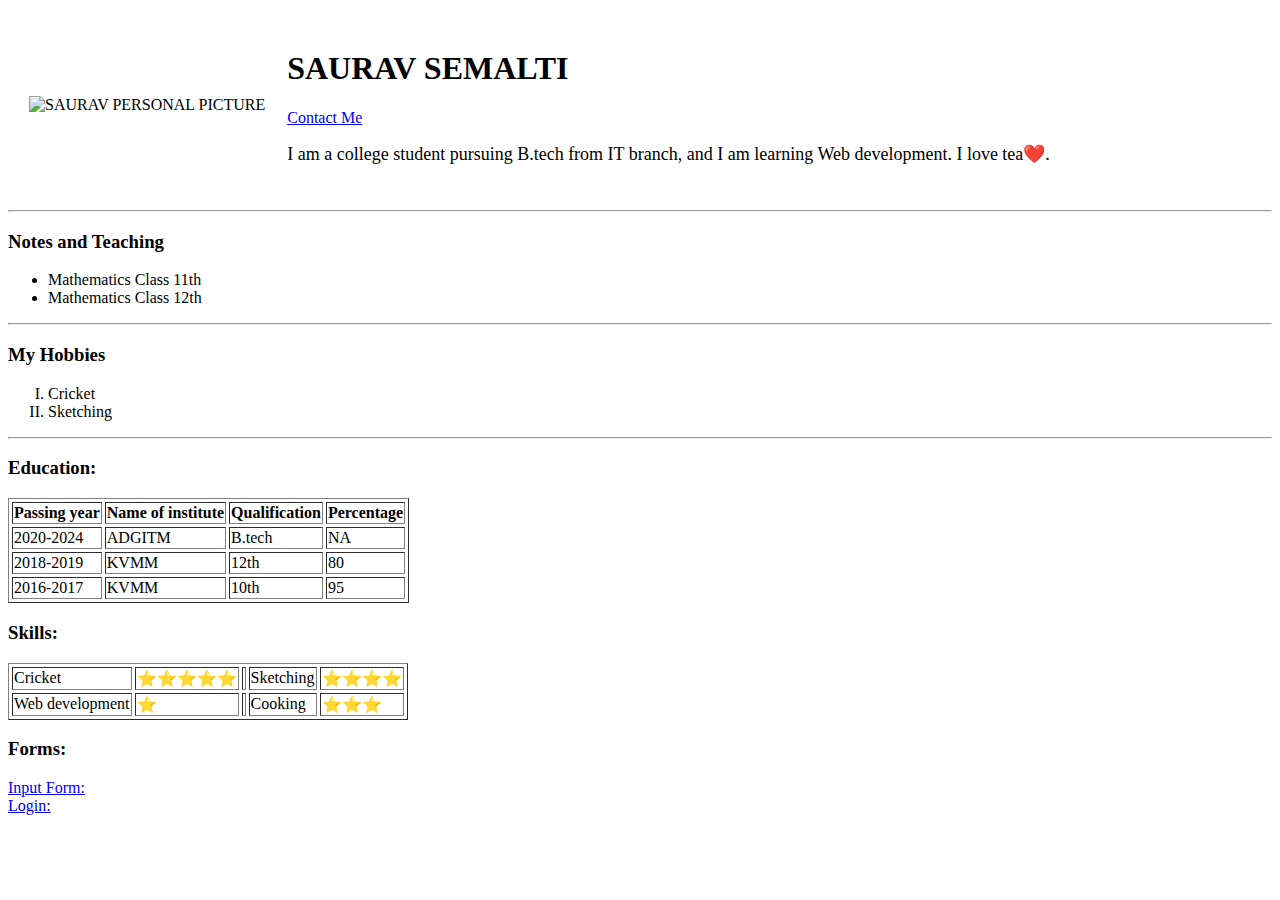
==== index.html @ b6c18e5d "Add files via upload" ====
<!DOCTYPE html>
<html lang="en" dir="ltr">

<head>
  <meta charset="utf-8">
  <title>SAURAV SEMALTI PERSONAL SITE</title>
  <link rel="stylesheet" href="css/Styles.css">
</head>

<body>
  <table cellspacing="20">
    <tr>
    <td><img src="https://github.com/Semalti1618/Saurav-profile-picture/blob/main/Semalti.png?raw=true" alt="SAURAV PERSONAL PICTURE"></td>
    <td><h1><strong><font size="6">SAURAV SEMALTI</font></strong></h1>
    <a href="Contact Me.html">Contact Me</a>
    <p><font size="4">I am a college student pursuing B.tech from IT branch, and I am learning Web development. I love tea❤️.</font></p>
    </td>
    </tr>
  </table>

  <hr>
  <h3>Notes and Teaching</h3>
  <ul>
    <li>Mathematics Class 11th</li>
    <li>Mathematics Class 12th</li>
  </ul>
  <hr>
  <h3>My Hobbies</h3>
  <ol>
    <li type="I">Cricket</li>
    <li type="I">Sketching</li>
  </ol>
  <hr>
  <h3>Education:</h3>
  <table border="1"  cellspacing="3">
    <thead>
      <th>Passing year</th>
      <th>Name of institute</th>
      <th>Qualification</th>
      <th>Percentage</th>
    </thead>
    <tbody>
      <tr>
        <td>2020-2024</td>
        <td>ADGITM</td>
        <td>B.tech</td>
        <td>NA</td>
      </tr>
      <tr>
        <td>2018-2019</td>
        <td>KVMM</td>
        <td>12th</td>
        <td>80</td>
      </tr>
      <tr>
        <td>2016-2017</td>
        <td>KVMM</td>
        <td>10th</td>
        <td>95</td>
      </tr>
    </tbody>
    <tfoot>

    </tfoot>

</table>
<h3>Skills:</h3>
<table border="1" cellspacing="3">
  <tr>
    <td>Cricket</td>
    <td>⭐⭐⭐⭐⭐</td>
    <td colspan="2">
    <td>Sketching</td>
    <td>⭐⭐⭐⭐</td>
    </td>
  </tr>
  <tr>
    <td>Web development</td>
    <td>⭐</td>
    <td colspan="2">
    <td>Cooking</td>
    <td>⭐⭐⭐</td>
    </td>
  </tr>
</table>
</body>

</html>
<h3>Forms:</h3>
<a href="INPUT FORM.html">Input Form:</a>
<br>
<a href="Login.html">Login:</a>
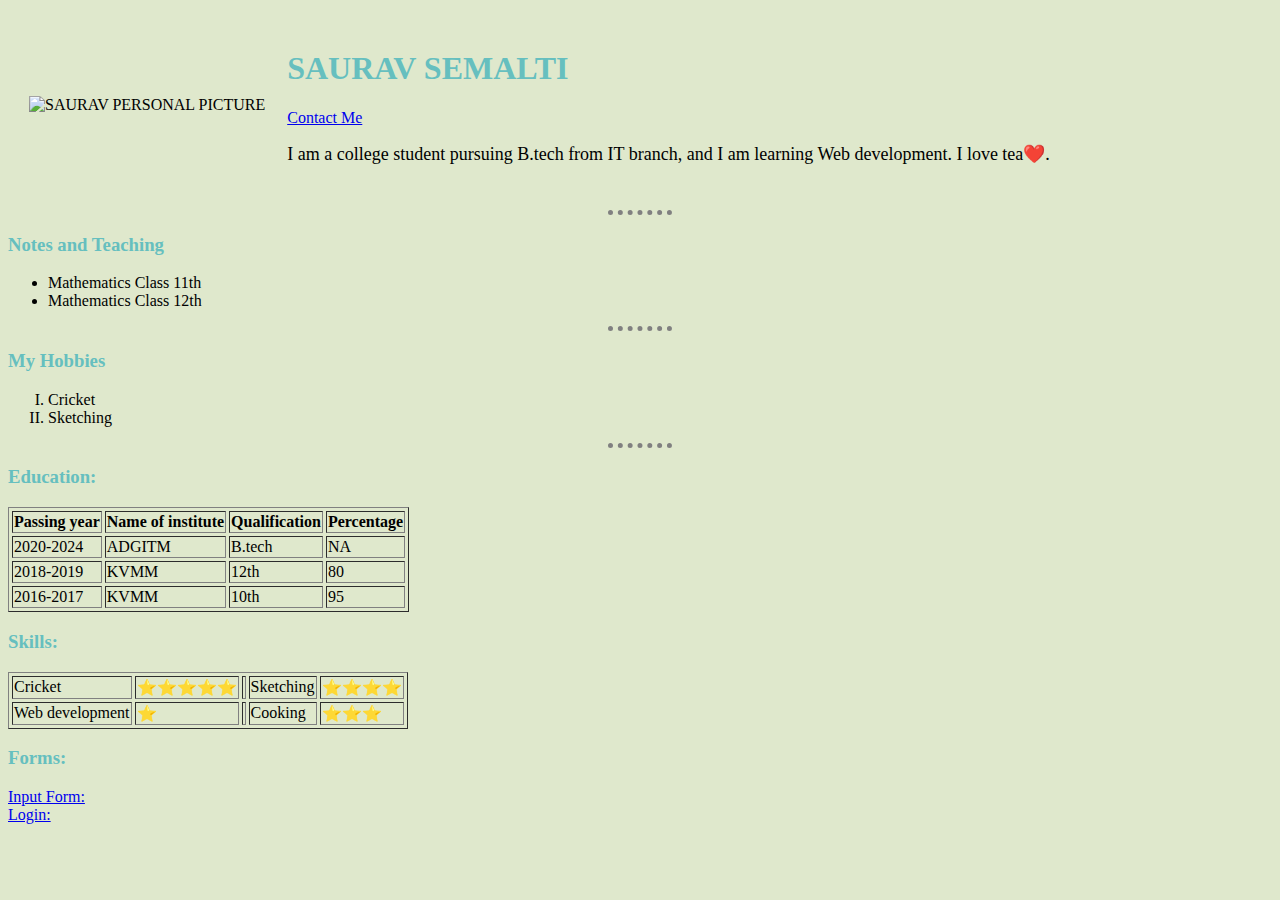
==== commit c249bc48: "update index.html" ====
--- a/index.html
+++ b/index.html
@@ -4,7 +4,7 @@
 <head>
   <meta charset="utf-8">
   <title>SAURAV SEMALTI PERSONAL SITE</title>
-  <link rel="stylesheet" href="css/Styles.css">
+  <link rel="stylesheet" href="Styles.css">
 </head>
 
 <body>
--- a/Styles.css
+++ b/Styles.css
@@ -0,0 +1,19 @@
+body {
+ background-color: #DFE8CC;
+}
+hr {
+  border-style: none;
+  border-top-style: dotted;
+  border-color: grey;
+  border-width: 5px;
+  width: 5%;
+}
+h1 {
+  color: #66BFBF;
+}
+h2 {
+  color: #66BFBF;
+}
+h3 {
+  color: #66BFBF;
+}
